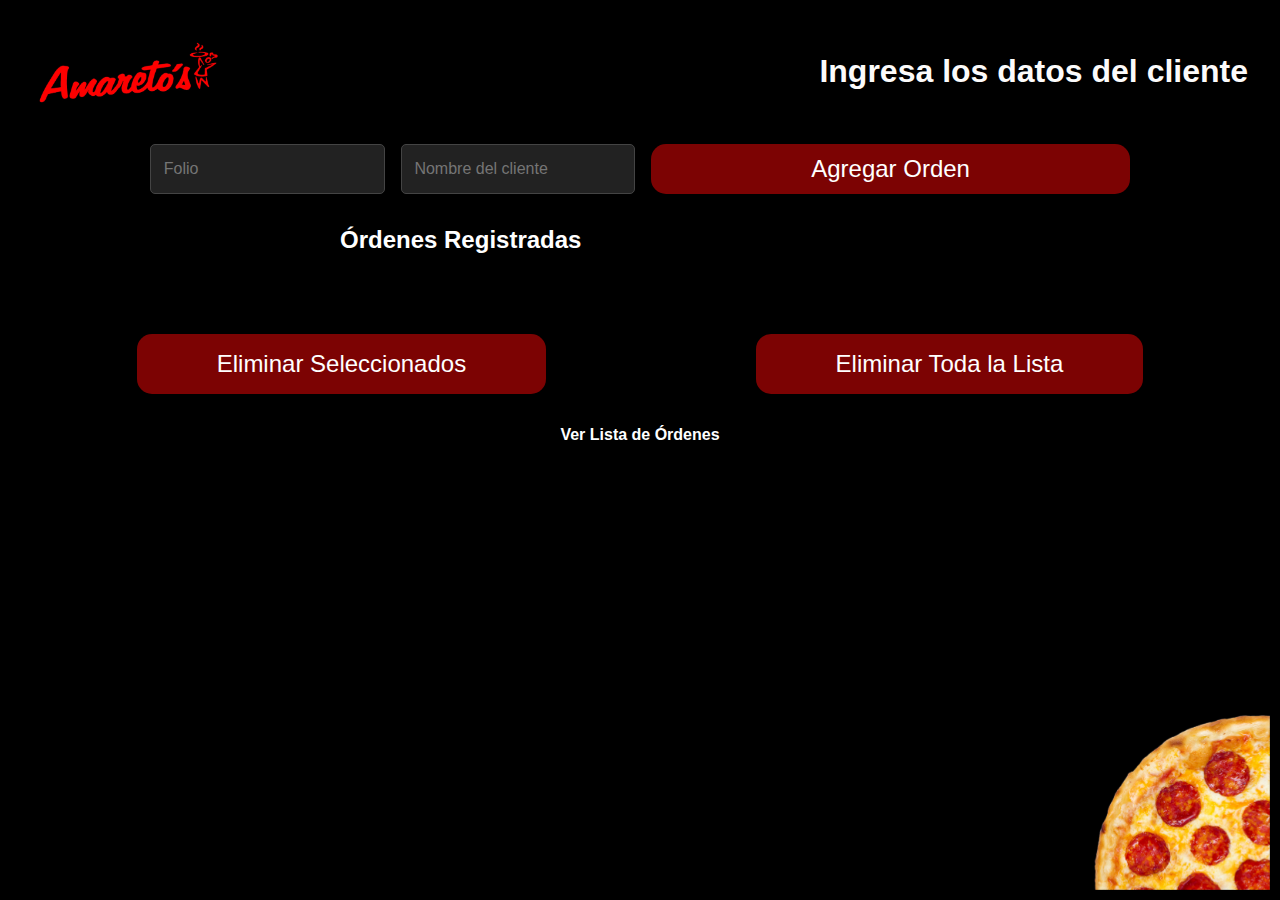
==== index.html @ 07f08daf "inicio" ====
<!DOCTYPE html>
<html lang="es">

<head>
    <meta charset="UTF-8">
    <meta name="viewport" content="width=device-width, initial-scale=1.0">
    <title>Gestión de Órdenes</title>
    <!-- Enlace al archivo CSS externo -->
    <link rel="stylesheet" href="styles.css">
</head>

<body>
    <header>
        <img src="images/logo en negro.jpg" alt="" width="200">
        <h1>Ingresa los datos del cliente</h1>
    </header>

    <img src="images/Pizza peperoni 1-4.png" alt="Imagen de ejemplo" style="
            position: fixed; 
            bottom: 10px; 
            right: 10px; 
            width: 200px; 
            height: auto; 
            z-index: 100;
        ">

    <!-- Formulario para ingresar folio y nombre del cliente -->
    <div class="form-container">
        <input type="text" id="folio" placeholder="Folio">
        <input type="text" id="nombre" placeholder="Nombre del cliente">
        <button>Agregar Orden</button>
    </div>

    <!-- Lista de órdenes -->
    <div class="order-list" id="orderList">
        <h2>Órdenes Registradas</h2>
    </div>

    <div class="controls">
        <button>Eliminar Seleccionados</button>
        <button>Eliminar Toda la Lista</button>
    </div>

    <!-- Enlace para ir a la página de "Orden Lista" -->
    <div class="nav-link">
        <a href="orden_lista.html">Ver Lista de Órdenes</a>
    </div>

</body>

</html>
---- styles.css ----
/* Estilos generales */

body {
    font-family: 'Arial', sans-serif;
    margin: 0;
    padding: 2rem;
    background-color: #000;
    color: #fff;
}

header {
    display: flex;
    justify-content: space-between;
    align-items: center;
    margin-bottom: 2rem;
}

h1 {
    color: #fcfbfb;
}

.logo {
    width: 1px;
}


/* Estilos para el formulario */

.form-container {
    display: flex;
    justify-content: center;
    gap: 1rem;
    margin-bottom: 2rem;
}

input {
    padding: 0.8rem;
    font-size: 1rem;
    border: 1px solid #444;
    border-radius: 5px;
    background-color: #222;
    color: #fff;
}

button {
    padding: 0.7rem 10rem;
    font-size: 1.5rem;
    background-color: #7e0303fa;
    color: #fff;
    border: none;
    border-radius: 15px;
    cursor: pointer;
    transition: background-color 0.3s ease;
}

button:hover {
    background-color: #7e0303fa;
}


/* Estilo para la lista de órdenes */

.order-list {
    margin-top: 2rem;
    width: 100%;
    max-width: 600px;
    margin: 0 auto;
}

.order-item {
    padding: 0.8rem;
    background-color: #b10e0e;
    margin-bottom: 0.5rem;
    border: 1px solid #fdfdfd;
    border-radius: 5px;
    color: #ffffff;
    animation: fadeIn 1s ease;
    font-size: 2rem;
    display: flex;
    justify-content: space-between;
    align-items: center;
}

.order-item input {
    margin-right: 15px;
}


/* Estilo del enlace de navegación */

.nav-link {
    margin-top: 2rem;
    text-align: center;
}

.nav-link a {
    color: #ffffff;
    text-decoration: none;
    font-weight: bold;
    transition: color 0.3s ease;
}

.nav-link a:hover {
    color: #f11313;
}

h5 {
    margin-top: 2rem;
    text-align: center;
    font-size: 1.5rem;
}

h6 {
    margin-top: 2rem;
    text-align: center;
    font-size: 1rem;
}


/* Estilo para los controles de borrado */

.controls {
    display: flex;
    justify-content: space-around;
    margin-top: 5rem;
}

.controls button {
    padding: 1rem 5rem;
}


/* Imagen en la esquina inferior derecha */

.bottom-right-image {
    position: fixed;
    bottom: 10px;
    left: 10px;
    width: 150px;
    opacity: 0.8;
    transition: opacity 0.3s ease;
}

.bottom-right-image:hover {
    opacity: 1;
}


/* Animaciones */

@keyframes fadeIn {
    from {
        opacity: 0;
        transform: translateY(-15px);
    }
    to {
        opacity: 1;
        transform: translateY(8);
    }
}


/* Estilo general para dispositivos con un ancho máximo de 768px */

@media (max-width: 768px) {
    body {
        padding: 1rem;
        font-size: 0.9rem;
    }
    header {
        flex-direction: column;
        text-align: center;
    }
    .logo {
        width: 100px;
        margin-bottom: 10px;
    }
    h1 {
        font-size: 1.5rem;
    }
    .form-container {
        flex-direction: column;
        gap: 0.5rem;
    }
    input,
    button {
        width: 50%;
        font-size: 1rem;
    }
    .order-list {
        width: 100%;
    }
    .order-item {
        font-size: 1rem;
        flex-direction: column;
        align-items: flex-start;
    }
    .bottom-right-image {
        width: 100px;
    }
    .nav-link a {
        font-size: 1rem;
    }
    .controls button {
        font-size: 1rem;
        padding: 0.5rem;
    }
}
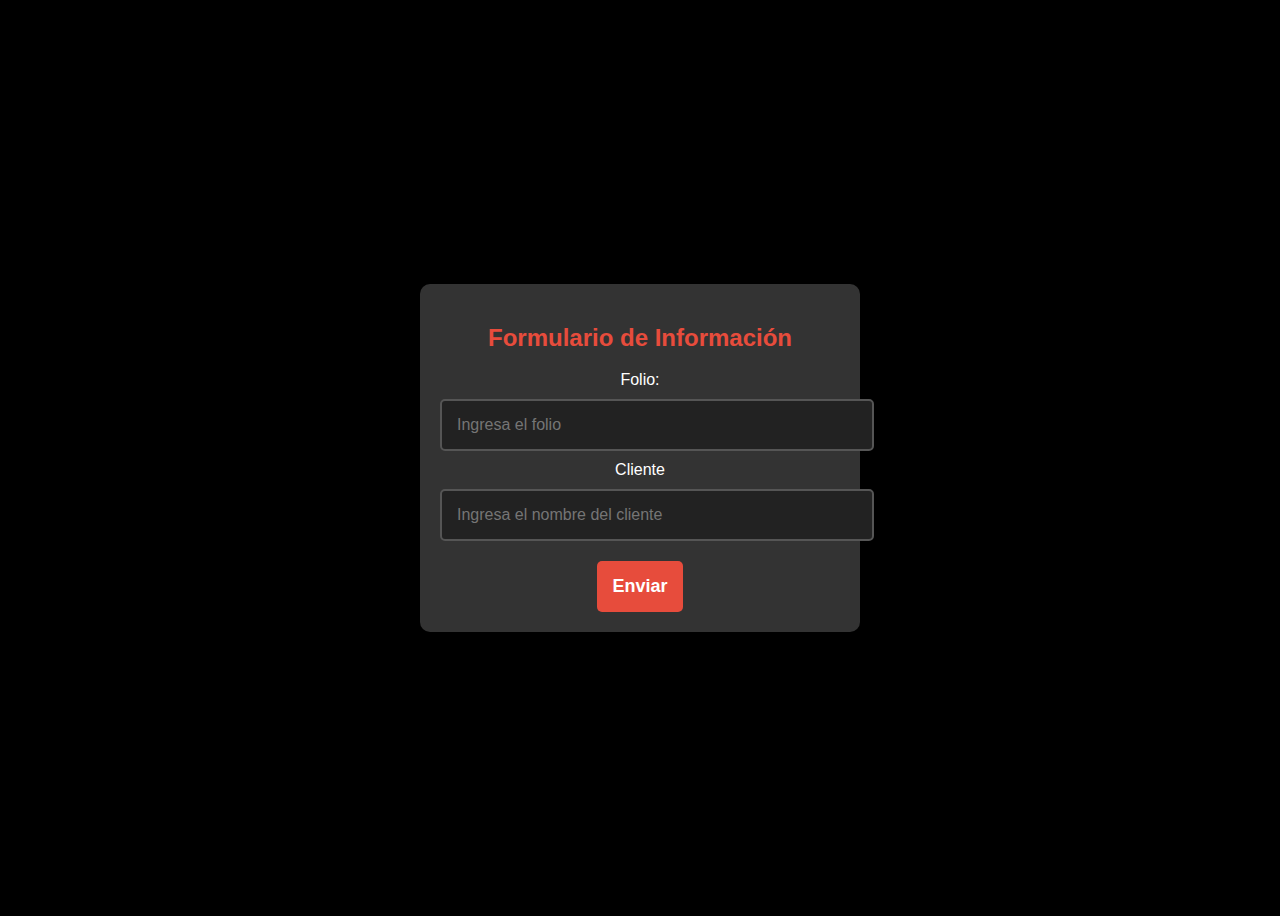
==== commit 7e1c2d6f: "actu" ====
--- a/index.html
+++ b/index.html
@@ -4,46 +4,25 @@
 <head>
     <meta charset="UTF-8">
     <meta name="viewport" content="width=device-width, initial-scale=1.0">
-    <title>Gestión de Órdenes</title>
-    <!-- Enlace al archivo CSS externo -->
+    <title>Página Inicial</title>
     <link rel="stylesheet" href="styles.css">
 </head>
 
 <body>
-    <header>
-        <img src="images/logo en negro.jpg" alt="" width="200">
-        <h1>Ingresa los datos del cliente</h1>
-    </header>
 
-    <img src="images/Pizza peperoni 1-4.png" alt="Imagen de ejemplo" style="
-            position: fixed; 
-            bottom: 10px; 
-            right: 10px; 
-            width: 200px; 
-            height: auto; 
-            z-index: 100;
-        ">
+    <div class="container">
+        <h2>Formulario de Información</h2>
 
-    <!-- Formulario para ingresar folio y nombre del cliente -->
-    <div class="form-container">
-        <input type="text" id="folio" placeholder="Folio">
-        <input type="text" id="nombre" placeholder="Nombre del cliente">
-        <button>Agregar Orden</button>
-    </div>
+        <!-- Entrada para el folio (solo números) -->
+        <label for="folio">Folio:</label>
+        <input type="number" id="folio" name="folio" placeholder="Ingresa el folio" required>
 
-    <!-- Lista de órdenes -->
-    <div class="order-list" id="orderList">
-        <h2>Órdenes Registradas</h2>
-    </div>
+        <!-- Entrada para el cliente -->
+        <label for="cliente">Cliente</label>
+        <input type="text" id="cliente" name="cliente" placeholder="Ingresa el nombre del cliente" required>
 
-    <div class="controls">
-        <button>Eliminar Seleccionados</button>
-        <button>Eliminar Toda la Lista</button>
-    </div>
-
-    <!-- Enlace para ir a la página de "Orden Lista" -->
-    <div class="nav-link">
-        <a href="orden_lista.html">Ver Lista de Órdenes</a>
+        <!-- Botón de envío -->
+        <button type="submit">Enviar</button>
     </div>
 
 </body>
--- a/styles.css
+++ b/styles.css
@@ -1,208 +1,82 @@
-/* Estilos generales */
+/* Estilización general */
 
 body {
-    font-family: 'Arial', sans-serif;
-    margin: 0;
-    padding: 2rem;
     background-color: #000;
+    /* Fondo negro */
     color: #fff;
-}
-
-header {
+    /* Texto en blanco */
+    font-family: Arial, sans-serif;
     display: flex;
-    justify-content: space-between;
+    justify-content: center;
     align-items: center;
-    margin-bottom: 2rem;
-}
-
-h1 {
-    color: #fcfbfb;
-}
-
-.logo {
-    width: 1px;
+    height: 100vh;
 }
 
 
-/* Estilos para el formulario */
+/* Contenedor central */
 
-.form-container {
-    display: flex;
-    justify-content: center;
-    gap: 1rem;
-    margin-bottom: 2rem;
+.container {
+    background-color: #333;
+    /* Fondo gris oscuro */
+    padding: 20px;
+    border-radius: 10px;
+    box-shadow: 0 0 20px rgba(0, 0, 0, 0.7);
+    max-width: 400px;
+    width: 90%;
+    text-align: center;
 }
 
-input {
-    padding: 0.8rem;
-    font-size: 1rem;
-    border: 1px solid #444;
+
+/* Título */
+
+h2 {
+    color: #e74c3c;
+    /* Color rojo para el título */
+}
+
+
+/* Estilización de entradas */
+
+input[type="text"],
+input[type="number"] {
+    width: 100%;
+    padding: 15px;
+    margin: 10px 0;
+    border: 2px solid #555;
     border-radius: 5px;
+    font-size: 16px;
     background-color: #222;
     color: #fff;
 }
 
-button {
-    padding: 0.7rem 10rem;
-    font-size: 1.5rem;
-    background-color: #7e0303fa;
-    color: #fff;
-    border: none;
-    border-radius: 15px;
-    cursor: pointer;
-    transition: background-color 0.3s ease;
-}
 
-button:hover {
-    background-color: #7e0303fa;
+/* Efecto al enfocar entradas */
+
+input[type="text"]:focus,
+input[type="number"]:focus {
+    outline: none;
+    box-shadow: 0 0 5px #e74c3c;
 }
 
 
-/* Estilo para la lista de órdenes */
+/* Botón de envío */
 
-.order-list {
-    margin-top: 2rem;
-    width: 100%;
-    max-width: 600px;
-    margin: 0 auto;
-}
-
-.order-item {
-    padding: 0.8rem;
-    background-color: #b10e0e;
-    margin-bottom: 0.5rem;
-    border: 1px solid #fdfdfd;
+button {
+    background-color: #e74c3c;
+    /* Rojo */
+    color: #fff;
+    padding: 15px;
+    font-weight: bold;
+    border: none;
     border-radius: 5px;
-    color: #ffffff;
-    animation: fadeIn 1s ease;
-    font-size: 2rem;
-    display: flex;
-    justify-content: space-between;
-    align-items: center;
-}
-
-.order-item input {
-    margin-right: 15px;
+    cursor: pointer;
+    font-size: 18px;
+    margin-top: 10px;
 }
 
 
-/* Estilo del enlace de navegación */
+/* Hover del botón */
 
-.nav-link {
-    margin-top: 2rem;
-    text-align: center;
-}
-
-.nav-link a {
-    color: #ffffff;
-    text-decoration: none;
-    font-weight: bold;
-    transition: color 0.3s ease;
-}
-
-.nav-link a:hover {
-    color: #f11313;
-}
-
-h5 {
-    margin-top: 2rem;
-    text-align: center;
-    font-size: 1.5rem;
-}
-
-h6 {
-    margin-top: 2rem;
-    text-align: center;
-    font-size: 1rem;
-}
-
-
-/* Estilo para los controles de borrado */
-
-.controls {
-    display: flex;
-    justify-content: space-around;
-    margin-top: 5rem;
-}
-
-.controls button {
-    padding: 1rem 5rem;
-}
-
-
-/* Imagen en la esquina inferior derecha */
-
-.bottom-right-image {
-    position: fixed;
-    bottom: 10px;
-    left: 10px;
-    width: 150px;
-    opacity: 0.8;
-    transition: opacity 0.3s ease;
-}
-
-.bottom-right-image:hover {
-    opacity: 1;
-}
-
-
-/* Animaciones */
-
-@keyframes fadeIn {
-    from {
-        opacity: 0;
-        transform: translateY(-15px);
-    }
-    to {
-        opacity: 1;
-        transform: translateY(8);
-    }
-}
-
-
-/* Estilo general para dispositivos con un ancho máximo de 768px */
-
-@media (max-width: 768px) {
-    body {
-        padding: 1rem;
-        font-size: 0.9rem;
-    }
-    header {
-        flex-direction: column;
-        text-align: center;
-    }
-    .logo {
-        width: 100px;
-        margin-bottom: 10px;
-    }
-    h1 {
-        font-size: 1.5rem;
-    }
-    .form-container {
-        flex-direction: column;
-        gap: 0.5rem;
-    }
-    input,
-    button {
-        width: 50%;
-        font-size: 1rem;
-    }
-    .order-list {
-        width: 100%;
-    }
-    .order-item {
-        font-size: 1rem;
-        flex-direction: column;
-        align-items: flex-start;
-    }
-    .bottom-right-image {
-        width: 100px;
-    }
-    .nav-link a {
-        font-size: 1rem;
-    }
-    .controls button {
-        font-size: 1rem;
-        padding: 0.5rem;
-    }
+button:hover {
+    background-color: #c0392b;
 }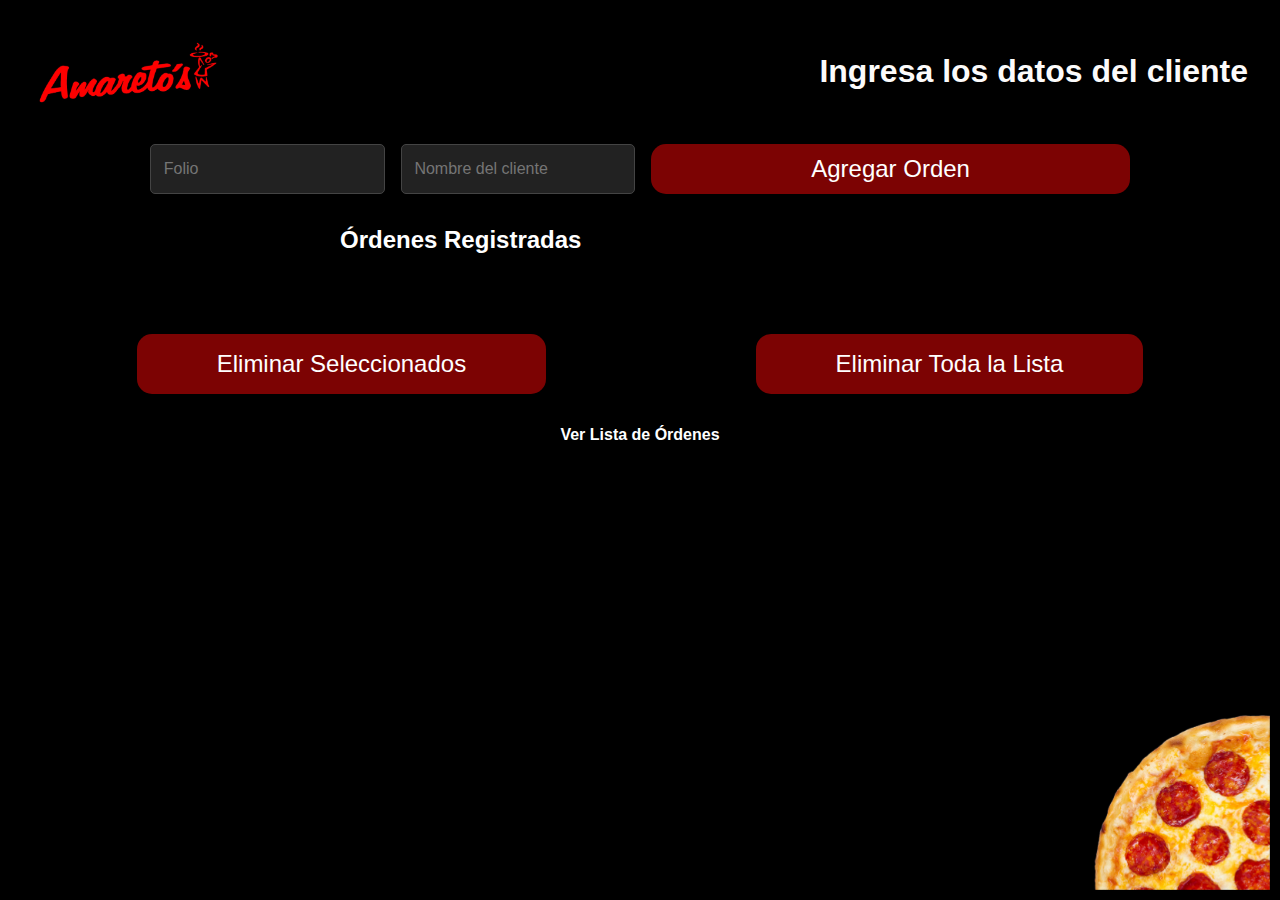
==== commit bb466f6a: "necesarios" ====
--- a/index.html
+++ b/index.html
@@ -4,25 +4,50 @@
 <head>
     <meta charset="UTF-8">
     <meta name="viewport" content="width=device-width, initial-scale=1.0">
-    <title>Página Inicial</title>
+    <title>Gestión de Órdenes</title>
+    <!-- Enlace al archivo CSS externo -->
     <link rel="stylesheet" href="styles.css">
 </head>
 
 <body>
 
-    <div class="container">
-        <h2>Formulario de Información</h2>
+    <!-- Encabezado principal -->
+    <header>
+        <img src="images/logo en negro.jpg" alt="Logo" width="200">
+        <h1>Ingresa los datos del cliente</h1>
+    </header>
 
-        <!-- Entrada para el folio (solo números) -->
-        <label for="folio">Folio:</label>
-        <input type="number" id="folio" name="folio" placeholder="Ingresa el folio" required>
+    <!-- Imagen de pizza en la esquina inferior derecha -->
+    <img src="images/Pizza peperoni 1-4.png" alt="Pizza" class="img-bottom-right" style="
+            position: fixed; 
+            bottom: 10px; 
+            right: 10px; 
+            width: 200px; 
+            height: auto; 
+            z-index: 100;
+        ">
 
-        <!-- Entrada para el cliente -->
-        <label for="cliente">Cliente</label>
-        <input type="text" id="cliente" name="cliente" placeholder="Ingresa el nombre del cliente" required>
+    <!-- Formulario central para ingresar datos del cliente -->
+    <div class="form-container">
+        <input type="text" id="folio" placeholder="Folio">
+        <input type="text" id="nombre" placeholder="Nombre del cliente">
+        <button id="addOrderBtn">Agregar Orden</button>
+    </div>
 
-        <!-- Botón de envío -->
-        <button type="submit">Enviar</button>
+    <!-- Lista de órdenes -->
+    <div class="order-list" id="orderList">
+        <h2>Órdenes Registradas</h2>
+    </div>
+
+    <!-- Controles para eliminar órdenes -->
+    <div class="controls">
+        <button id="deleteSelectedBtn">Eliminar Seleccionados</button>
+        <button id="deleteAllBtn">Eliminar Toda la Lista</button>
+    </div>
+
+    <!-- Enlace para ir a la página de "Orden Lista" -->
+    <div class="nav-link">
+        <a href="orden_lista.html">Ver Lista de Órdenes</a>
     </div>
 
 </body>
--- a/styles.css
+++ b/styles.css
@@ -1,82 +1,209 @@
-/* Estilización general */
+/* Estilos generales */
 
 body {
+    font-family: 'Arial', sans-serif;
+    margin: 0;
+    padding: 2rem;
     background-color: #000;
-    /* Fondo negro */
     color: #fff;
-    /* Texto en blanco */
-    font-family: Arial, sans-serif;
+}
+
+header {
+    display: flex;
+    justify-content: space-between;
+    align-items: center;
+    margin-bottom: 2rem;
+}
+
+h1 {
+    color: #fcfbfb;
+}
+
+.logo {
+    width: 1px;
+    /* Tamaño ajustable del logo */
+}
+
+
+/* Estilos para el formulario */
+
+.form-container {
     display: flex;
     justify-content: center;
-    align-items: center;
-    height: 100vh;
-}
-
-
-/* Contenedor central */
-
-.container {
-    background-color: #333;
-    /* Fondo gris oscuro */
-    padding: 20px;
-    border-radius: 10px;
-    box-shadow: 0 0 20px rgba(0, 0, 0, 0.7);
-    max-width: 400px;
-    width: 90%;
-    text-align: center;
-}
-
-
-/* Título */
-
-h2 {
-    color: #e74c3c;
-    /* Color rojo para el título */
-}
-
-
-/* Estilización de entradas */
-
-input[type="text"],
-input[type="number"] {
-    width: 100%;
-    padding: 15px;
-    margin: 10px 0;
-    border: 2px solid #555;
+    gap: 1rem;
+    margin-bottom: 2rem;
+}
+
+input {
+    padding: 0.8rem;
+    font-size: 1rem;
+    border: 1px solid #444;
     border-radius: 5px;
-    font-size: 16px;
     background-color: #222;
     color: #fff;
 }
 
-
-/* Efecto al enfocar entradas */
-
-input[type="text"]:focus,
-input[type="number"]:focus {
-    outline: none;
-    box-shadow: 0 0 5px #e74c3c;
-}
-
-
-/* Botón de envío */
-
 button {
-    background-color: #e74c3c;
-    /* Rojo */
+    padding: 0.7rem 10rem;
+    font-size: 1.5rem;
+    background-color: #7e0303fa;
     color: #fff;
-    padding: 15px;
+    border: none;
+    border-radius: 15px;
+    cursor: pointer;
+    transition: background-color 0.3s ease;
+}
+
+button:hover {
+    background-color: #7e0303fa;
+}
+
+
+/* Estilo para la lista de órdenes */
+
+.order-list {
+    margin-top: 2rem;
+    width: 100%;
+    max-width: 600px;
+    margin: 0 auto;
+}
+
+.order-item {
+    padding: 0.8rem;
+    background-color: #b10e0e;
+    margin-bottom: 0.5rem;
+    border: 1px solid #fdfdfd;
+    border-radius: 5px;
+    color: #ffffff;
+    animation: fadeIn 1s ease;
+    font-size: 2rem;
+    display: flex;
+    justify-content: space-between;
+    align-items: center;
+}
+
+.order-item input {
+    margin-right: 15px;
+}
+
+
+/* Estilo del enlace de navegación */
+
+.nav-link {
+    margin-top: 2rem;
+    text-align: center;
+}
+
+.nav-link a {
+    color: #ffffff;
+    text-decoration: none;
     font-weight: bold;
-    border: none;
-    border-radius: 5px;
-    cursor: pointer;
-    font-size: 18px;
-    margin-top: 10px;
-}
-
-
-/* Hover del botón */
-
-button:hover {
-    background-color: #c0392b;
+    transition: color 0.3s ease;
+}
+
+.nav-link a:hover {
+    color: #f11313;
+}
+
+h5 {
+    margin-top: 2rem;
+    text-align: center;
+    font-size: 1.5rem;
+}
+
+h6 {
+    margin-top: 2rem;
+    text-align: center;
+    font-size: 1rem;
+}
+
+
+/* Estilo para los controles de borrado */
+
+.controls {
+    display: flex;
+    justify-content: space-around;
+    margin-top: 5rem;
+}
+
+.controls button {
+    padding: 1rem 5rem;
+}
+
+
+/* Imagen en la esquina inferior derecha */
+
+.bottom-right-image {
+    position: fixed;
+    bottom: 10px;
+    left: 10px;
+    width: 150px;
+    opacity: 0.8;
+    transition: opacity 0.3s ease;
+}
+
+.bottom-right-image:hover {
+    opacity: 1;
+}
+
+
+/* Animaciones */
+
+@keyframes fadeIn {
+    from {
+        opacity: 0;
+        transform: translateY(-15px);
+    }
+    to {
+        opacity: 1;
+        transform: translateY(8);
+    }
+}
+
+
+/* Estilo general para dispositivos con un ancho máximo de 768px */
+
+@media (max-width: 768px) {
+    body {
+        padding: 1rem;
+        font-size: 0.9rem;
+    }
+    header {
+        flex-direction: column;
+        text-align: center;
+    }
+    .logo {
+        width: 100px;
+        margin-bottom: 10px;
+    }
+    h1 {
+        font-size: 1.5rem;
+    }
+    .form-container {
+        flex-direction: column;
+        gap: 0.5rem;
+    }
+    input,
+    button {
+        width: 100%;
+        font-size: 1rem;
+    }
+    .order-list {
+        width: 100%;
+    }
+    .order-item {
+        font-size: 1rem;
+        flex-direction: column;
+        align-items: flex-start;
+    }
+    .bottom-right-image {
+        width: 100px;
+    }
+    .nav-link a {
+        font-size: 1rem;
+    }
+    .controls button {
+        font-size: 1rem;
+        padding: 0.5rem;
+    }
 }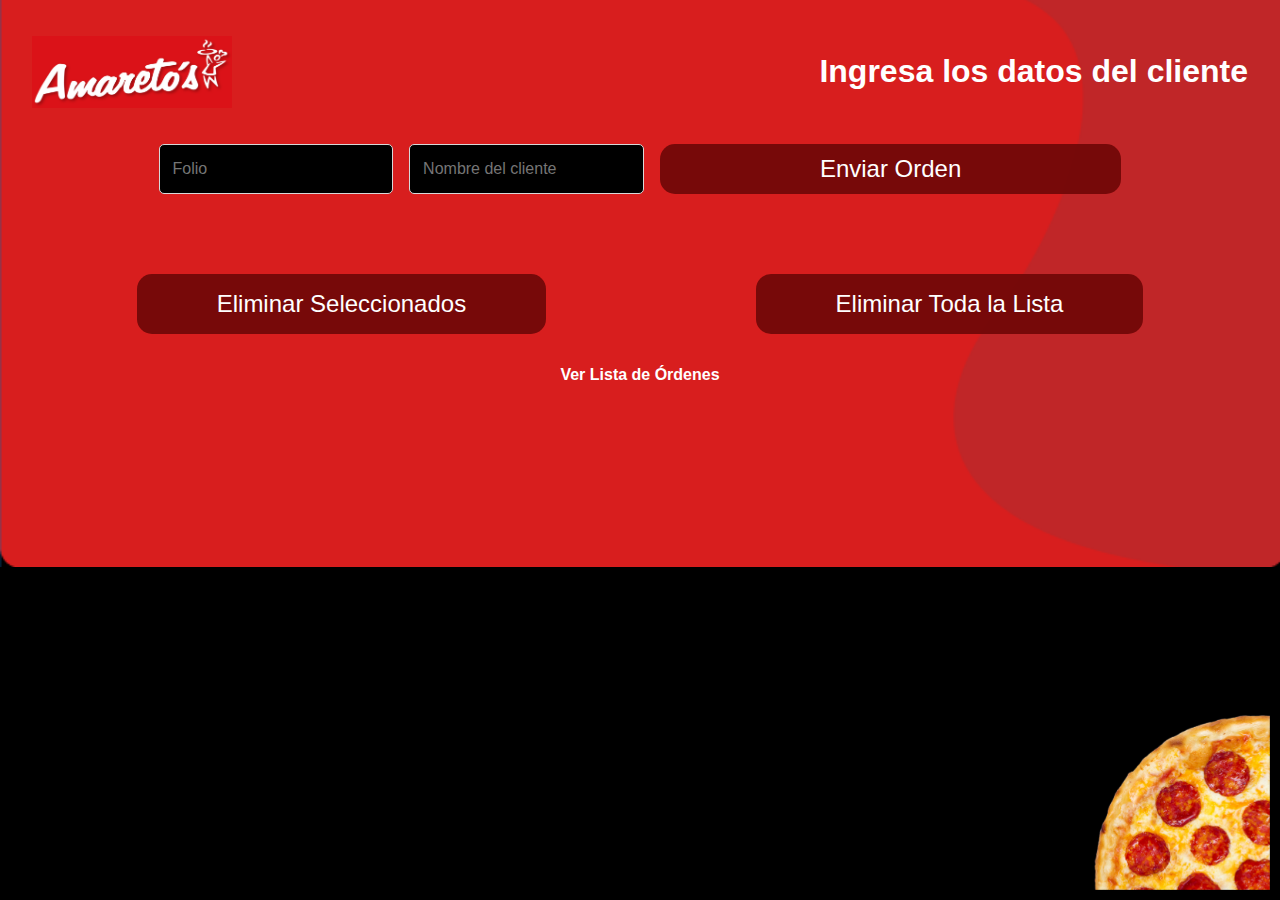
==== commit 458e2f51: "enviar" ====
--- a/index.html
+++ b/index.html
@@ -7,18 +7,54 @@
     <title>Gestión de Órdenes</title>
     <!-- Enlace al archivo CSS externo -->
     <link rel="stylesheet" href="styles.css">
+
+    <script>
+        // Función para detectar el dispositivo
+        const detectDevice = () => {
+            const userAgent = navigator.userAgent;
+
+            if (/mobile/i.test(userAgent)) {
+                return "Mobile";
+            } else if (/tablet/i.test(userAgent)) {
+                return "Tablet";
+            } else if (/SmartTV/i.test(userAgent)) {
+                return "Smart TV";
+            } else {
+                return "Desktop";
+            }
+        };
+
+        const adjustLayout = () => {
+            const device = detectDevice();
+
+            console.log(`Dispositivo detectado: ${device}`);
+
+            if (device === "Mobile") {
+                document.body.style.padding = "1rem";
+                document.querySelector('h1').style.fontSize = "1.5rem";
+            } else if (device === "Tablet") {
+                document.body.style.padding = "2rem";
+            } else if (device === "Smart TV") {
+                document.body.style.fontSize = "1.8rem";
+            } else {
+                document.body.style.padding = "2rem";
+            }
+        };
+
+        window.addEventListener("load", adjustLayout);
+    </script>
+
+
 </head>
 
 <body>
 
-    <!-- Encabezado principal -->
     <header>
-        <img src="images/logo en negro.jpg" alt="Logo" width="200">
+        <img src="images/logo recortado.jpeg" alt="" width="200">
         <h1>Ingresa los datos del cliente</h1>
     </header>
 
-    <!-- Imagen de pizza en la esquina inferior derecha -->
-    <img src="images/Pizza peperoni 1-4.png" alt="Pizza" class="img-bottom-right" style="
+    <img src="images/Pizza peperoni 1-4.png" alt="Imagen de ejemplo" style="
             position: fixed; 
             bottom: 10px; 
             right: 10px; 
@@ -27,11 +63,11 @@
             z-index: 100;
         ">
 
-    <!-- Formulario central para ingresar datos del cliente -->
+    <!-- Formulario para ingresar folio y nombre del cliente -->
     <div class="form-container">
         <input type="text" id="folio" placeholder="Folio">
         <input type="text" id="nombre" placeholder="Nombre del cliente">
-        <button id="addOrderBtn">Agregar Orden</button>
+        <button id="addOrderBtn">Enviar Orden</button>
     </div>
 
     <!-- Lista de órdenes -->
@@ -39,17 +75,97 @@
         <h2>Órdenes Registradas</h2>
     </div>
 
-    <!-- Controles para eliminar órdenes -->
     <div class="controls">
         <button id="deleteSelectedBtn">Eliminar Seleccionados</button>
         <button id="deleteAllBtn">Eliminar Toda la Lista</button>
     </div>
 
-    <!-- Enlace para ir a la página de "Orden Lista" -->
     <div class="nav-link">
         <a href="orden_lista.html">Ver Lista de Órdenes</a>
     </div>
 
+    <script>
+        const addOrderBtn = document.getElementById('addOrderBtn');
+        const orderList = document.getElementById('orderList');
+        const folioInput = document.getElementById('folio');
+        const nombreInput = document.getElementById('nombre');
+        const deleteSelectedBtn = document.getElementById('deleteSelectedBtn');
+        const deleteAllBtn = document.getElementById('deleteAllBtn');
+
+        // Agregar una nueva orden al almacenamiento local
+        addOrderBtn.addEventListener('click', () => {
+            const folio = folioInput.value;
+            const nombre = nombreInput.value;
+
+            if (folio && nombre) {
+                const order = {
+                    folio,
+                    nombre,
+                    checked: false
+                };
+                let orders = JSON.parse(localStorage.getItem('orders')) || [];
+                orders.push(order);
+                localStorage.setItem('orders', JSON.stringify(orders));
+
+                folioInput.value = '';
+                nombreInput.value = '';
+
+                renderOrders();
+            }
+        });
+
+        // Renderizar las órdenes desde el almacenamiento local
+        const renderOrders = () => {
+            const orders = JSON.parse(localStorage.getItem('orders')) || [];
+            orderList.innerHTML = '';
+            orders.forEach((order, index) => {
+                const orderItem = document.createElement('div');
+                orderItem.classList.add('order-item');
+
+                // Casilla de verificación
+                const checkbox = document.createElement('input');
+                checkbox.type = 'checkbox';
+                checkbox.checked = order.checked;
+                checkbox.addEventListener('change', () => {
+                    order.checked = checkbox.checked;
+                    updateOrder(index, order);
+                });
+
+                // Texto con el folio y nombre del cliente
+                const text = document.createElement('span');
+                text.textContent = `Folio: ${order.folio}, Cliente: ${order.nombre}`;
+
+                orderItem.appendChild(checkbox);
+                orderItem.appendChild(text);
+                orderList.appendChild(orderItem);
+            });
+        };
+
+        // Actualizar la orden en el almacenamiento local
+        const updateOrder = (index, updatedOrder) => {
+            const orders = JSON.parse(localStorage.getItem('orders')) || [];
+            orders[index] = updatedOrder;
+            localStorage.setItem('orders', JSON.stringify(orders));
+        };
+
+        // Eliminar las órdenes seleccionadas
+        deleteSelectedBtn.addEventListener('click', () => {
+            let orders = JSON.parse(localStorage.getItem('orders')) || [];
+            orders = orders.filter(order => !order.checked);
+            localStorage.setItem('orders', JSON.stringify(orders));
+            renderOrders();
+        });
+
+        // Eliminar todas las órdenes
+        deleteAllBtn.addEventListener('click', () => {
+            localStorage.removeItem('orders');
+            renderOrders();
+        });
+
+        // Renderizar las órdenes al cargar la página
+        renderOrders();
+    </script>
+
 </body>
 
 </html>--- a/styles.css
+++ b/styles.css
@@ -4,7 +4,15 @@
     font-family: 'Arial', sans-serif;
     margin: 0;
     padding: 2rem;
-    background-color: #000;
+    background-color: #000000;
+    background-image: url(images/Fondo\ hondulado.png);
+    /* Ruta relativa para la imagen local */
+    background-size: cover;
+    /* Ajusta la imagen al tamaño de la pantalla */
+    background-repeat: no-repeat;
+    /* Evita repeticiones */
+    background-position: center;
+    /* Centra la imagen */
     color: #fff;
 }
 
@@ -16,7 +24,7 @@
 }
 
 h1 {
-    color: #fcfbfb;
+    color: #ffffff;
 }
 
 .logo {
@@ -37,25 +45,25 @@
 input {
     padding: 0.8rem;
     font-size: 1rem;
-    border: 1px solid #444;
+    border: 1px solid #d8d8d8;
     border-radius: 5px;
-    background-color: #222;
+    background-color: #000000;
     color: #fff;
 }
 
 button {
     padding: 0.7rem 10rem;
     font-size: 1.5rem;
-    background-color: #7e0303fa;
+    background-color: #740909fa;
     color: #fff;
     border: none;
     border-radius: 15px;
     cursor: pointer;
-    transition: background-color 0.3s ease;
+    transition: background-color 10s ease;
 }
 
 button:hover {
-    background-color: #7e0303fa;
+    background-color: #be5b5bfa;
 }
 
 
@@ -70,9 +78,9 @@
 
 .order-item {
     padding: 0.8rem;
-    background-color: #b10e0e;
+    background-color: #770d0de1;
     margin-bottom: 0.5rem;
-    border: 1px solid #fdfdfd;
+    border: 3px solid #ffffff;
     border-radius: 5px;
     color: #ffffff;
     animation: fadeIn 1s ease;
@@ -206,4 +214,27 @@
         font-size: 1rem;
         padding: 0.5rem;
     }
+}
+
+
+/* Media Queries */
+
+@media (max-width: 480px) {
+    .order-item {
+        font-size: 1rem;
+        padding: 0.5rem;
+    }
+}
+
+@media (min-width: 481px) and (max-width: 768px) {
+    .order-item {
+        font-size: 1.5rem;
+    }
+}
+
+@media (min-width: 769px) {
+    .order-item {
+        font-size: 2rem;
+        padding: 1rem;
+    }
 }